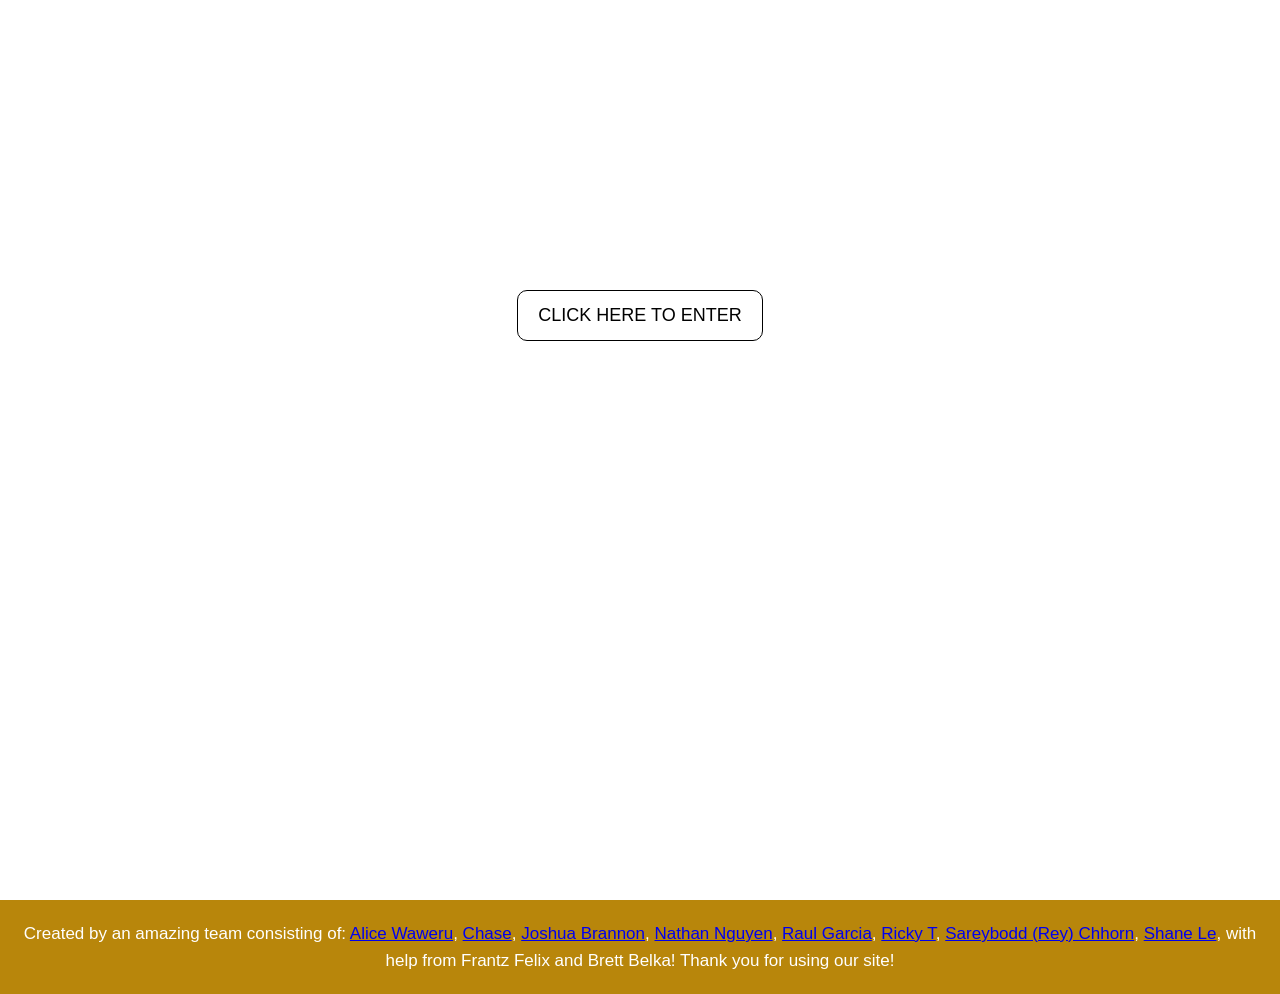
==== index.html @ 3e8e8cf7 "Add links all to the teams and made it mobile friendly for Landingpage" ====
<!DOCTYPE html>
<html lang="en">
<head>
    <meta charset="UTF-8">
    <meta http-equiv="X-UA-Compatible" content="IE=edge">
    <meta name="viewport" content="width=device-width, initial-scale=1.0">
    <title>Dine 'N' Flick</title>
    <link rel="stylesheet" type="text/css" href="assets/css/landingPage.css">
</head>

<body>

    <header id="showcase">
        <h1>DINE 'N' FLICK</h1>
        <p>Let us help you find a movie theater near you AND suggest some resturants nearby!</p>
        <a href="./results.html" class="button">CLICK HERE TO ENTER</a>

    </header>
      
    <footer id="section-a">
        <p>Created by an amazing team consisting of: <a href="https://github.com/alicewaweru28">Alice Waweru</a>, <a href="https://github.com/cknig00q">Chase</a>, <a href="https://github.com/jbrannon629">Joshua Brannon</a>, <a href="https://github.com/nathanknguyen">Nathan Nguyen</a>, <a href="https://github.com/AlexG1040">Raul Garcia</a>, <a href="https://github.com/rickyjoet">Ricky T</a>, <a href="https://github.com/LYBLRey">Sareybodd (Rey) Chhorn</a>, <a href="https://github.com/ShaneLe2121">Shane Le</a>, with help from Frantz Felix and Brett Belka!
            Thank you for using our site!</p>
    </footer>
          
          

    <script src="https://cdnjs.cloudflare.com/ajax/libs/jquery/3.3.1/jquery.min.js"></script>

     
</body>
</html>
---- assets/css/landingPage.css ----
* {
    margin:0;
    padding:0;
}



  body {
      margin: 0;
      font-family: Arial, "Helvetica Neue", Helvetica, sans-serif;
      font-size: 17px;
      color: white;
      line-height:1.6;
      
  }

  #showcase {
      background-image:url('../images/city-horizon.jpg');
      background-size:cover;
      background-position: center;
      height:100vh;
      display: flex;
      flex-direction: column;
      justify-content: center;
      align-items: center;
      text-align: center;
      padding: 0 50px;
  }
 
  
  #showcase h1{
      font-size: 50px;
      color:white;
      line-height: 1;
      padding:20px 70px;
      margin-top:20px;
      position: absolute; top: 0;
     
      
  }

  #showcase p{
      font-size: 20px;
      padding:20px 70px;
      margin-top:20px;
      color: white;
      position: absolute;
      top: 12%;
      width: 50%;
  }

  #showcase .button{
      font-size: 18px;
      text-decoration: none;
      color:black;
      border:black 1px solid;
      padding:10px 20px;
      border-radius:10px;
      margin-top:20px;
      background-color: white;
      position: absolute;
      top: 30%;
    
  }

  #showcase .button:hover {
      background:yellow;
      color: black;
      
  }

  #section-a {
      padding:20px;
      background: darkgoldenrod;
      color: #fff;
      text-align:center;
  }

@media only screen and (max-width: 600px) {
    #showcase h1 {
    
    font-size: 40px;
    color: #fff;

}
#showcase .button{
    font-size: 15px;
    text-decoration: none;
    color:black;
    border:black 1px solid;
    padding: 10px 15px;
    border-radius:5px;
    margin-top:15px;
    background-color: white;
    position: absolute;
    top: 30%;

}
#showcase p{
    font-size: 15px;
    padding:20px 70px;
    margin-top:20px;
    color: white;
    position: absolute;
    top: 12%;
    width: 50%;
}
}
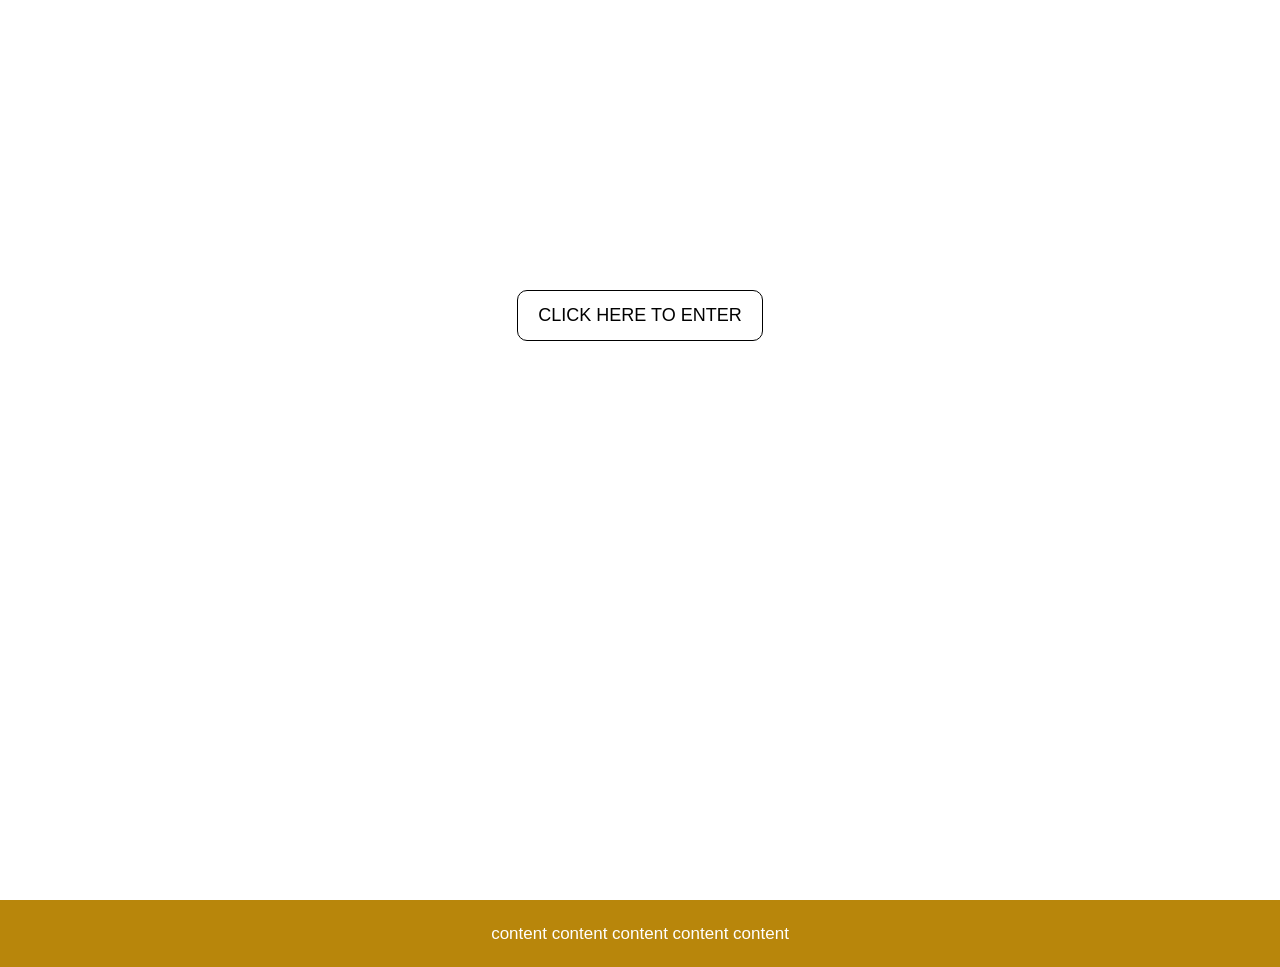
==== commit 77228e00: "one of the final commits" ====
--- a/index.html
+++ b/index.html
@@ -9,23 +9,29 @@
 </head>
 
 <body>
+    
+   <script src="assets/js/foodapi.js"></script> 
 
     <header id="showcase">
         <h1>DINE 'N' FLICK</h1>
         <p>Let us help you find a movie theater near you AND suggest some resturants nearby!</p>
         <a href="./results.html" class="button">CLICK HERE TO ENTER</a>
 
+        <div id= "restaurant"></div>
+
     </header>
       
-    <footer id="section-a">
-        <p>Created by an amazing team consisting of: <a href="https://github.com/alicewaweru28">Alice Waweru</a>, <a href="https://github.com/cknig00q">Chase</a>, <a href="https://github.com/jbrannon629">Joshua Brannon</a>, <a href="https://github.com/nathanknguyen">Nathan Nguyen</a>, <a href="https://github.com/AlexG1040">Raul Garcia</a>, <a href="https://github.com/rickyjoet">Ricky T</a>, <a href="https://github.com/LYBLRey">Sareybodd (Rey) Chhorn</a>, <a href="https://github.com/ShaneLe2121">Shane Le</a>, with help from Frantz Felix and Brett Belka!
-            Thank you for using our site!</p>
-    </footer>
+    <section id="section-a">
+        <p>content content content content content</p>
+    </section>
           
           
 
     <script src="https://cdnjs.cloudflare.com/ajax/libs/jquery/3.3.1/jquery.min.js"></script>
 
+<footer style="position:absolute; bottom:0; width:100%; height:60px;">Created by an amazing team consisting of: Alice Waweru, Chase, Joshua Brannon, Nathan Nguyen, Raul Garcia, Ricky T, Sareybodd (Rey) Chhorn, Shane Le, with help from Frantz Felix
+    Thank you for using our site!
+</footer>
      
 </body>
-</html>
+</html>
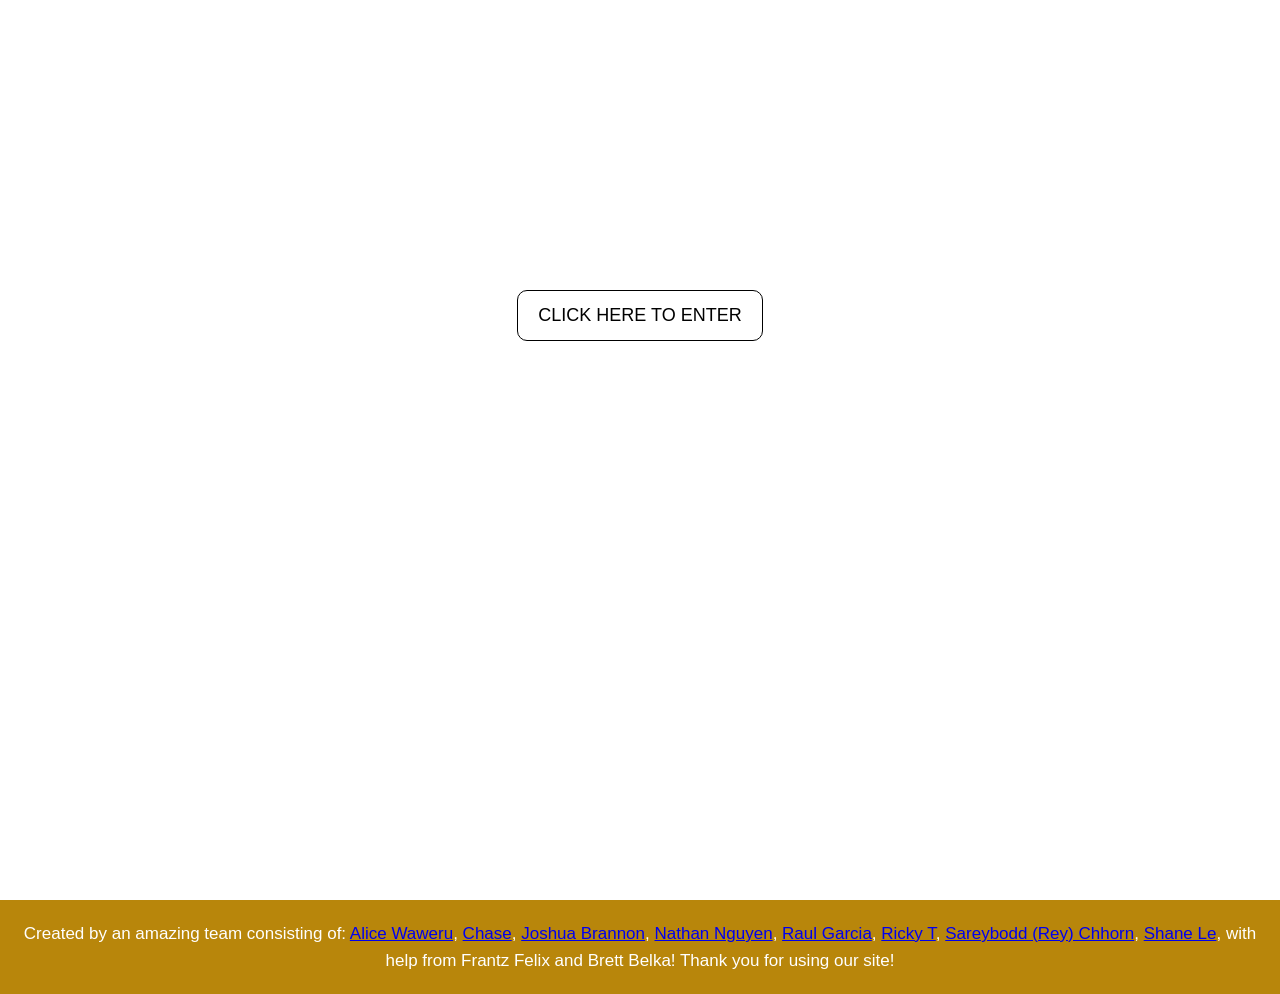
==== commit 447f8f92: "map functions" ====
--- a/index.html
+++ b/index.html
@@ -21,9 +21,10 @@
 
     </header>
       
-    <section id="section-a">
-        <p>content content content content content</p>
-    </section>
+    <footer id="section-a">
+        <p>Created by an amazing team consisting of: <a href="https://github.com/alicewaweru28">Alice Waweru</a>, <a href="https://github.com/cknig00q">Chase</a>, <a href="https://github.com/jbrannon629">Joshua Brannon</a>, <a href="https://github.com/nathanknguyen">Nathan Nguyen</a>, <a href="https://github.com/AlexG1040">Raul Garcia</a>, <a href="https://github.com/rickyjoet">Ricky T</a>, <a href="https://github.com/LYBLRey">Sareybodd (Rey) Chhorn</a>, <a href="https://github.com/ShaneLe2121">Shane Le</a>, with help from Frantz Felix and Brett Belka!
+            Thank you for using our site!</p>
+    </footer>
           
           
 
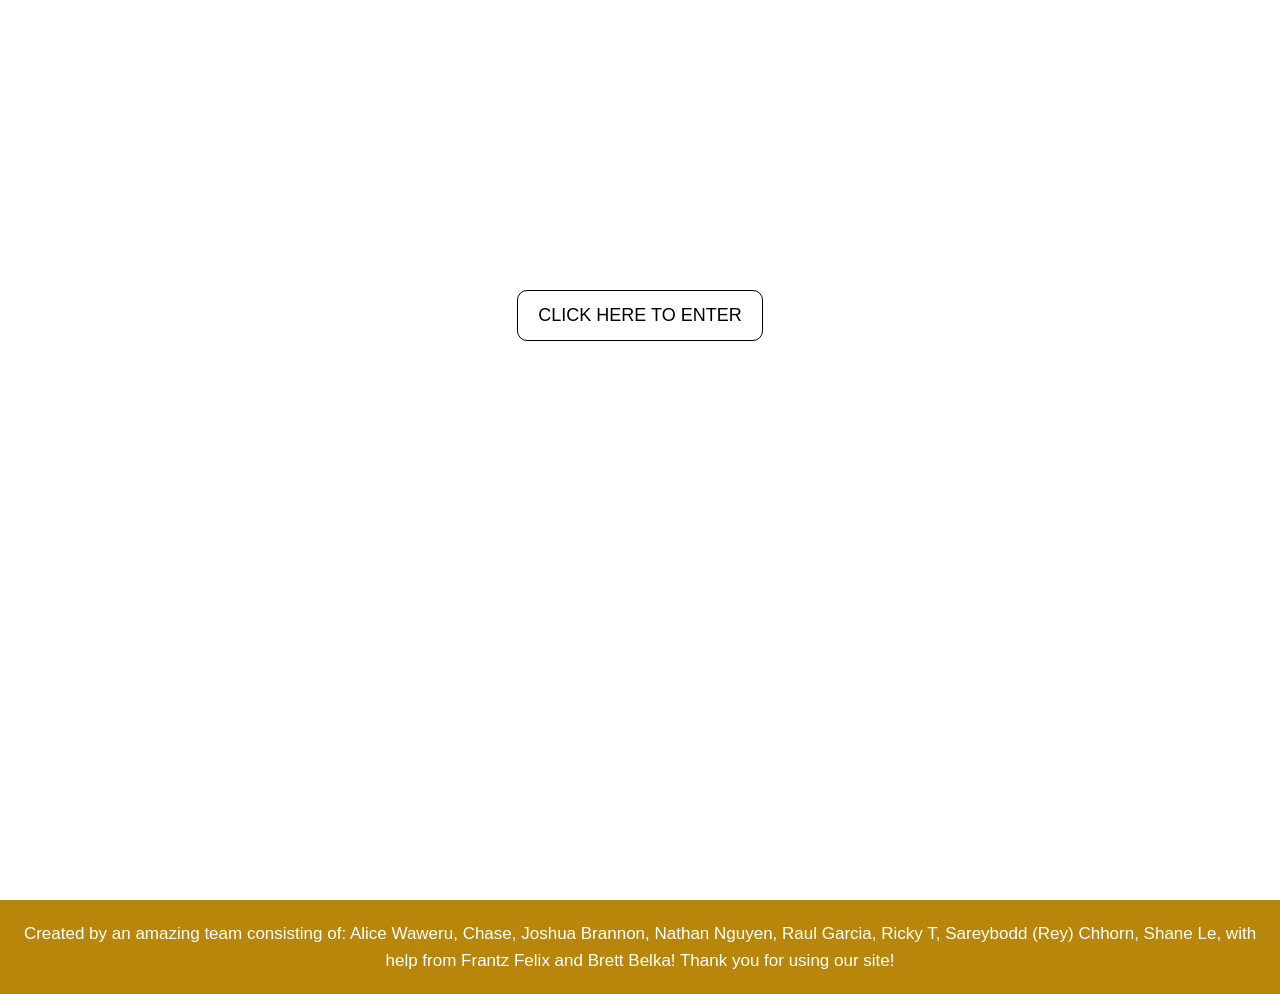
==== commit 06dbb0f2: "chnaging resturants to breweries" ====
--- a/index.html
+++ b/index.html
@@ -4,35 +4,28 @@
     <meta charset="UTF-8">
     <meta http-equiv="X-UA-Compatible" content="IE=edge">
     <meta name="viewport" content="width=device-width, initial-scale=1.0">
-    <title>Dine 'N' Flick</title>
+    <title>DINE N' CHUG</title>
     <link rel="stylesheet" type="text/css" href="assets/css/landingPage.css">
 </head>
 
 <body>
-    
-   <script src="assets/js/foodapi.js"></script> 
 
     <header id="showcase">
-        <h1>DINE 'N' FLICK</h1>
-        <p>Let us help you find a movie theater near you AND suggest some resturants nearby!</p>
+        <h1>DINE N' CHUG</h1>
+        <p>Let us help you find a movie theater near you AND suggest some breweries nearby!</p>
         <a href="./results.html" class="button">CLICK HERE TO ENTER</a>
-
-        <div id= "restaurant"></div>
 
     </header>
       
-    <footer id="section-a">
-        <p>Created by an amazing team consisting of: <a href="https://github.com/alicewaweru28">Alice Waweru</a>, <a href="https://github.com/cknig00q">Chase</a>, <a href="https://github.com/jbrannon629">Joshua Brannon</a>, <a href="https://github.com/nathanknguyen">Nathan Nguyen</a>, <a href="https://github.com/AlexG1040">Raul Garcia</a>, <a href="https://github.com/rickyjoet">Ricky T</a>, <a href="https://github.com/LYBLRey">Sareybodd (Rey) Chhorn</a>, <a href="https://github.com/ShaneLe2121">Shane Le</a>, with help from Frantz Felix and Brett Belka!
+    <section id="section-a">
+        <p>Created by an amazing team consisting of: Alice Waweru, Chase, Joshua Brannon, Nathan Nguyen, Raul Garcia, Ricky T, Sareybodd (Rey) Chhorn, Shane Le, with help from Frantz Felix and Brett Belka!
             Thank you for using our site!</p>
-    </footer>
+    </section>
           
           
 
     <script src="https://cdnjs.cloudflare.com/ajax/libs/jquery/3.3.1/jquery.min.js"></script>
 
-<footer style="position:absolute; bottom:0; width:100%; height:60px;">Created by an amazing team consisting of: Alice Waweru, Chase, Joshua Brannon, Nathan Nguyen, Raul Garcia, Ricky T, Sareybodd (Rey) Chhorn, Shane Le, with help from Frantz Felix
-    Thank you for using our site!
-</footer>
      
 </body>
-</html>+</html>
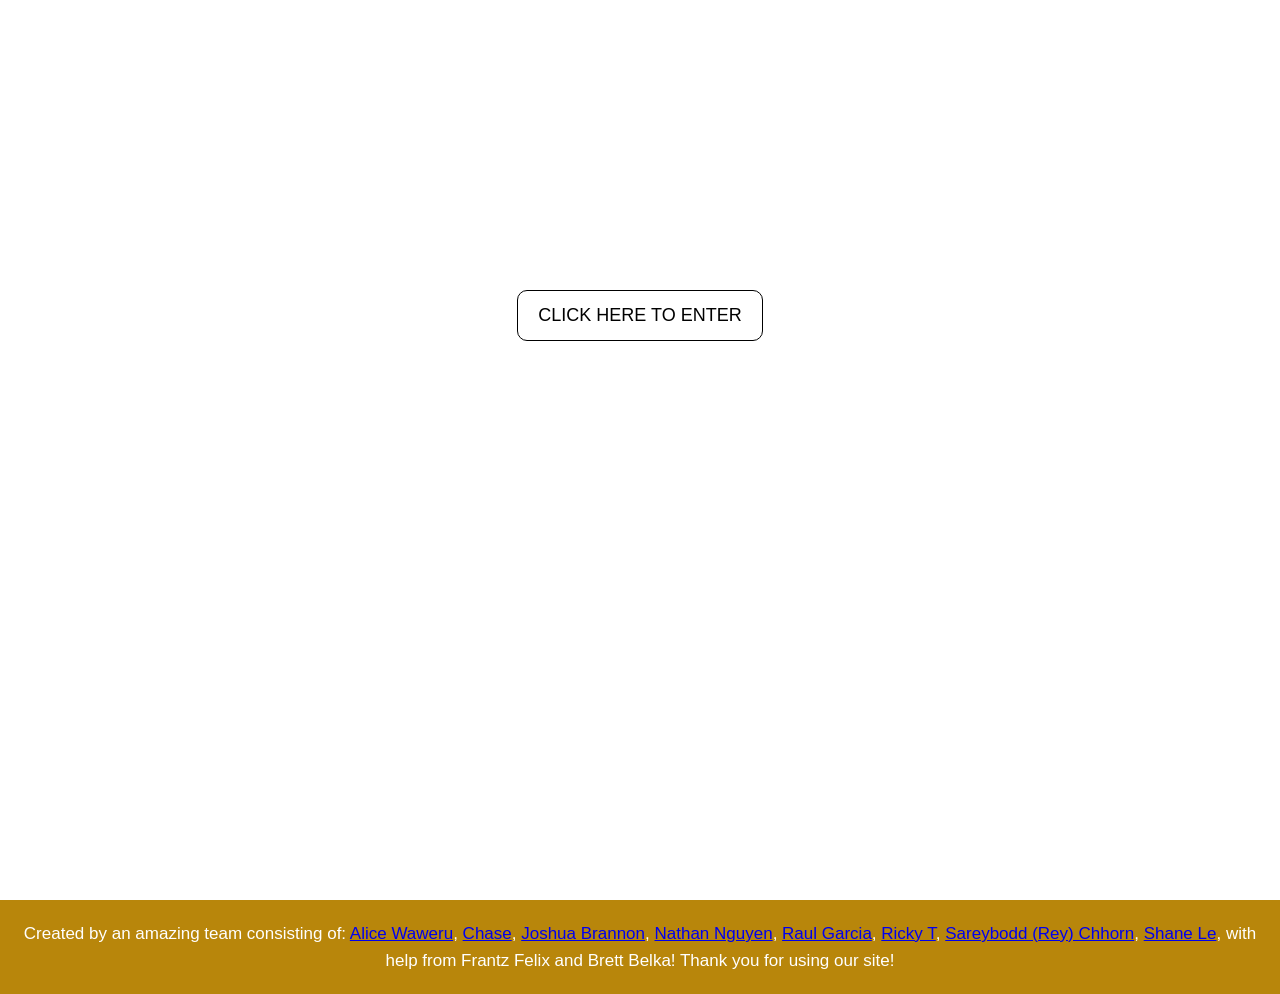
==== commit b8abd545: "Merge branch 'final-pagelayout' of github.com:nathanknguyen/Project1 into final-pagelayout" ====
--- a/index.html
+++ b/index.html
@@ -9,23 +9,30 @@
 </head>
 
 <body>
+    
+   <script src="assets/js/foodapi.js"></script> 
 
     <header id="showcase">
         <h1>DINE N' CHUG</h1>
         <p>Let us help you find a movie theater near you AND suggest some breweries nearby!</p>
         <a href="./results.html" class="button">CLICK HERE TO ENTER</a>
 
+        <div id= "restaurant"></div>
+
     </header>
       
-    <section id="section-a">
-        <p>Created by an amazing team consisting of: Alice Waweru, Chase, Joshua Brannon, Nathan Nguyen, Raul Garcia, Ricky T, Sareybodd (Rey) Chhorn, Shane Le, with help from Frantz Felix and Brett Belka!
+    <footer id="section-a">
+        <p>Created by an amazing team consisting of: <a href="https://github.com/alicewaweru28">Alice Waweru</a>, <a href="https://github.com/cknig00q">Chase</a>, <a href="https://github.com/jbrannon629">Joshua Brannon</a>, <a href="https://github.com/nathanknguyen">Nathan Nguyen</a>, <a href="https://github.com/AlexG1040">Raul Garcia</a>, <a href="https://github.com/rickyjoet">Ricky T</a>, <a href="https://github.com/LYBLRey">Sareybodd (Rey) Chhorn</a>, <a href="https://github.com/ShaneLe2121">Shane Le</a>, with help from Frantz Felix and Brett Belka!
             Thank you for using our site!</p>
-    </section>
+    </footer>
           
           
 
     <script src="https://cdnjs.cloudflare.com/ajax/libs/jquery/3.3.1/jquery.min.js"></script>
 
+<footer style="position:absolute; bottom:0; width:100%; height:60px;">Created by an amazing team consisting of: Alice Waweru, Chase, Joshua Brannon, Nathan Nguyen, Raul Garcia, Ricky T, Sareybodd (Rey) Chhorn, Shane Le, with help from Frantz Felix
+    Thank you for using our site!
+</footer>
      
 </body>
-</html>
+</html>
